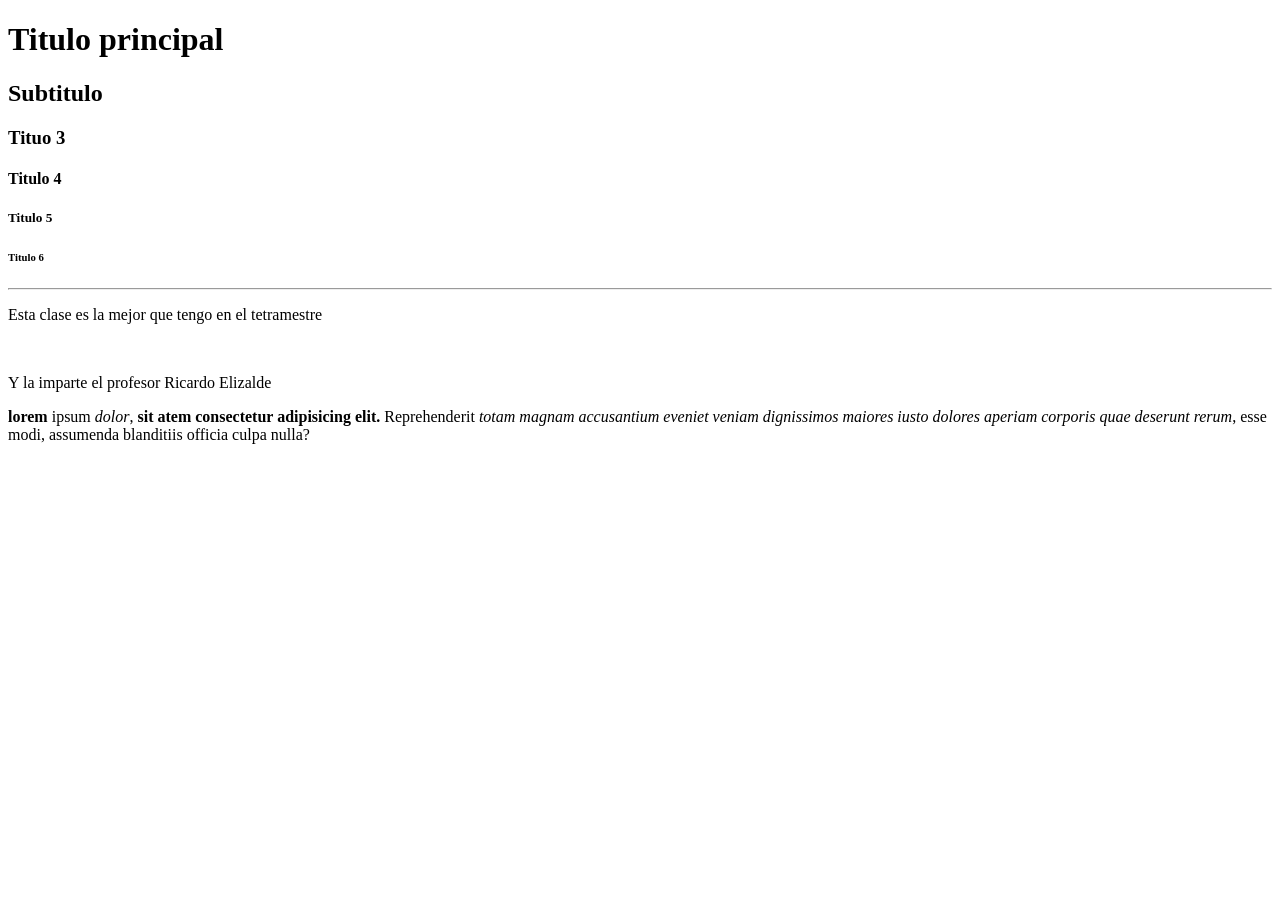
==== etiquetas.html @ c555642d "Initial commit" ====
<!DOCTYPE html>
<html lang="es">
<head>
    <meta charset="UTF-8">
    <meta name="viewport" content="width=device-width, initial-scale=1.0">
    <title>Etiquetas de texto</title>
</head>
<body>
    
</!Aqui enlisto los tipos de etiquetas html -->
<!--Titulos-->
<h1>Titulo principal</h1>
<h2>Subtitulo</h2>
<h3>Tituo 3</h3>
<h4>Titulo 4</h4>
<h5>Titulo 5</h5>
<h6>Titulo 6</h6>

<hr> <!--Esta etiueta es para hacer una linea horizontal -->
<p> Esta clase es la mejor que tengo en el tetramestre</p>
<br>
<p> Y la imparte el profesor Ricardo Elizalde</p>
<p><strong>lorem</strong> ipsum <em>dolor</em>, <b>sit atem consectetur adipisicing elit.</b> Reprehenderit <i>totam magnam accusantium eveniet veniam dignissimos maiores iusto dolores aperiam corporis quae deserunt rerum</i>, esse modi, assumenda blanditiis officia culpa nulla?</p>

</body>
</html>
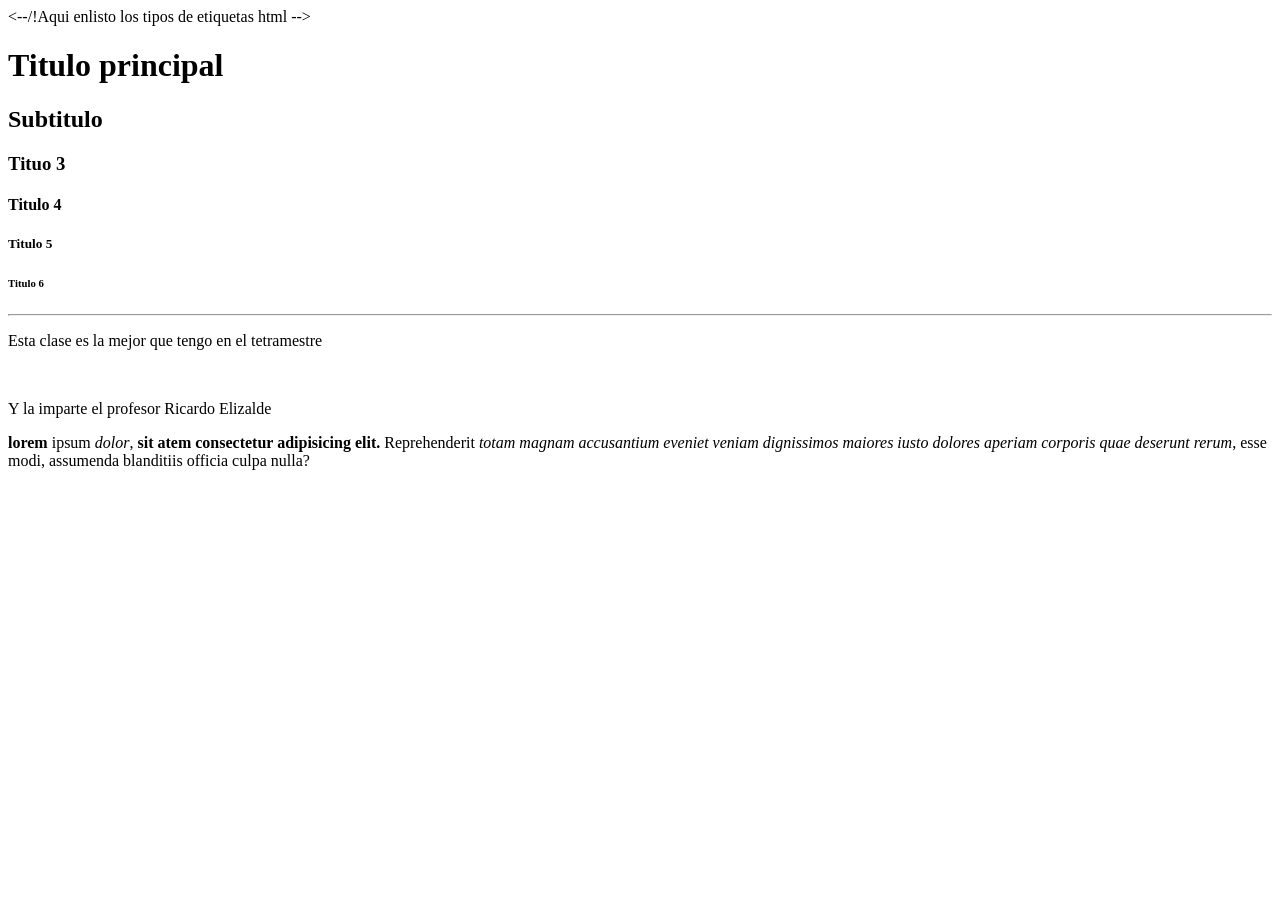
==== commit 35cb5726: "Add files via upload" ====
--- a/etiquetas.html
+++ b/etiquetas.html
@@ -1,26 +1,26 @@
-<!DOCTYPE html>
-<html lang="es">
-<head>
-    <meta charset="UTF-8">
-    <meta name="viewport" content="width=device-width, initial-scale=1.0">
-    <title>Etiquetas de texto</title>
-</head>
-<body>
-    
-</!Aqui enlisto los tipos de etiquetas html -->
-<!--Titulos-->
-<h1>Titulo principal</h1>
-<h2>Subtitulo</h2>
-<h3>Tituo 3</h3>
-<h4>Titulo 4</h4>
-<h5>Titulo 5</h5>
-<h6>Titulo 6</h6>
-
-<hr> <!--Esta etiueta es para hacer una linea horizontal -->
-<p> Esta clase es la mejor que tengo en el tetramestre</p>
-<br>
-<p> Y la imparte el profesor Ricardo Elizalde</p>
-<p><strong>lorem</strong> ipsum <em>dolor</em>, <b>sit atem consectetur adipisicing elit.</b> Reprehenderit <i>totam magnam accusantium eveniet veniam dignissimos maiores iusto dolores aperiam corporis quae deserunt rerum</i>, esse modi, assumenda blanditiis officia culpa nulla?</p>
-
-</body>
+<!DOCTYPE html>
+<html lang="es">
+<head>
+    <meta charset="UTF-8">
+    <meta name="viewport" content="width=device-width, initial-scale=1.0">
+    <title>Etiquetas de texto</title>
+</head>
+<body>
+    
+<--/!Aqui enlisto los tipos de etiquetas html -->
+<!--Titulos-->
+<h1>Titulo principal</h1>
+<h2>Subtitulo</h2>
+<h3>Tituo 3</h3>
+<h4>Titulo 4</h4>
+<h5>Titulo 5</h5>
+<h6>Titulo 6</h6>
+
+<hr> <!--Esta etiueta es para hacer una linea horizontal -->
+<p> Esta clase es la mejor que tengo en el tetramestre</p>
+<br>
+<p> Y la imparte el profesor Ricardo Elizalde</p>
+<p><strong>lorem</strong> ipsum <em>dolor</em>, <b>sit atem consectetur adipisicing elit.</b> Reprehenderit <i>totam magnam accusantium eveniet veniam dignissimos maiores iusto dolores aperiam corporis quae deserunt rerum</i>, esse modi, assumenda blanditiis officia culpa nulla?</p>
+
+</body>
 </html>
